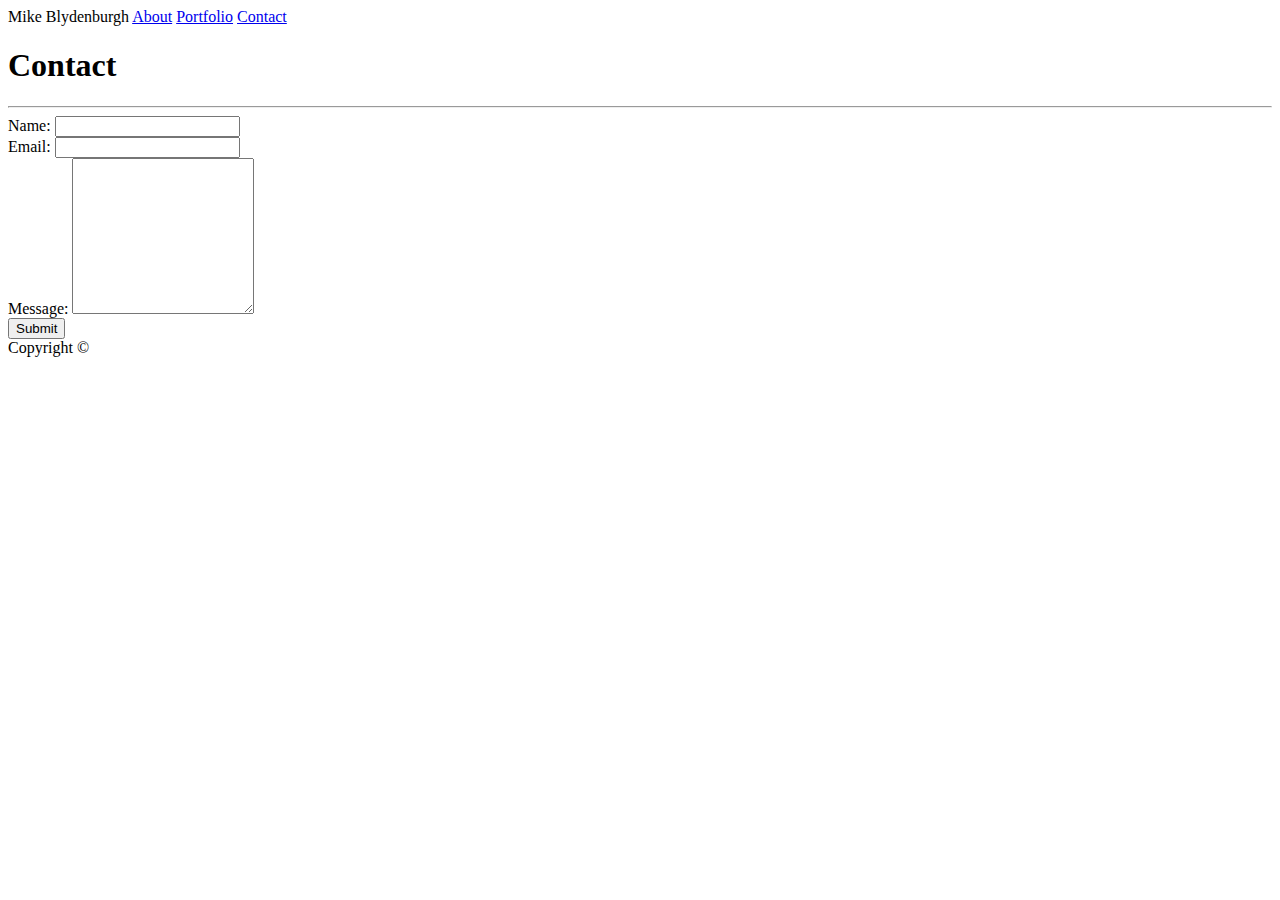
==== contact.html @ f79f7a14 "next commit" ====
<!DOCTYPE html>
<html lang="en">
<head>
    <meta charset="UTF-8">
    <meta name="viewport" content="width=device-width, initial-scale=1.0">
    <meta http-equiv="X-UA-Compatible" content="ie=edge">
    <title>Bootstrap Portfolio</title>
    <link rel="stylesheet" href="https://stackpath.bootstrapcdn.com/bootstrap/4.1.3/css/bootstrap.min.css" integrity="sha384-MCw98/SFnGE8fJT3GXwEOngsV7Zt27NXFoaoApmYm81iuXoPkFOJwJ8ERdknLPMO" crossorigin="anonymous">
    <link rel="stylesheet" href="assets/css/style.css">
</head>
<body>

<nav class="navbar navbar-expand navbar-light bg-light">
    <div class="container">
        <span class="navbar-brand mr-auto">Mike Blydenburgh</span>    
        <a href="#" class="nav-item nav-link active ml-auto">About</a>
        <a href="#" class="nav-item nav-link">Portfolio</a>
        <a href="#" class="nav-item nav-link">Contact</a>
    </div>

</nav>

<section>
    <div class="container jumbotron">
        <h1>Contact</h1>
        <hr>
        
        <form action="mailto:mike.blydenburgh@gmail.com">
            <div class="form-group">
                <label for="name">Name:</label>
                <input type="text" class="form-control" id="name">
            </div>
            <div class="form-group">
                <label for="email">Email:</label>
                <input type="email" class="form-control" id="email">
            </div>
            <div class="form-group">
                <label for="message">Message:</label>
                <textarea id="message" rows="10" class="form-control"></textarea>
            </div>
            <div class="form-group">
                <input class="btn" type="submit" value="Submit">
            </div>
        </form>

    </div>
</section>

<footer>
    <div id="foot1"></div>
    <div id="foot2">Copyright &copy;</div>
</footer>
    
</body>
</html>
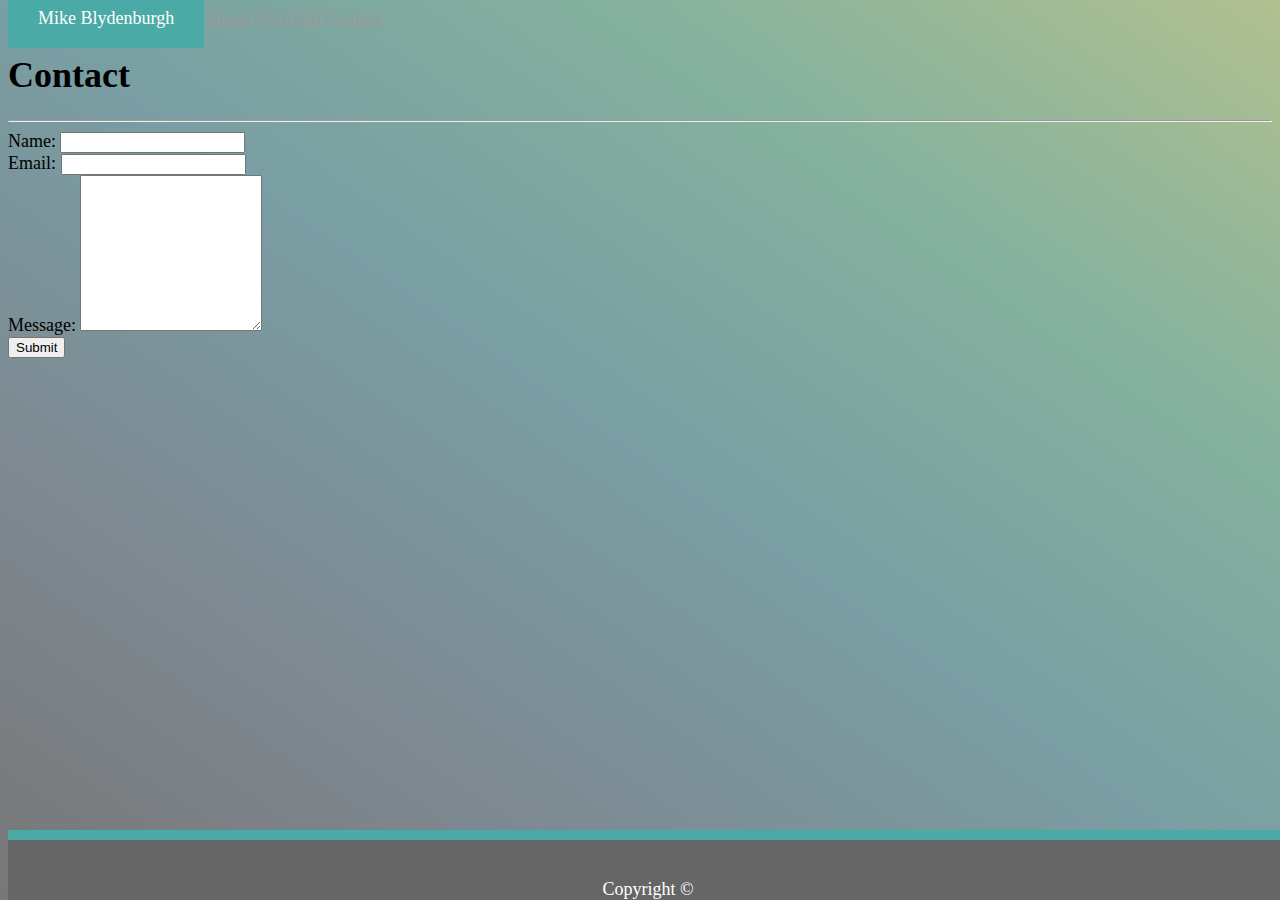
==== commit 42327f33: "added grid on portfolio" ====
--- a/contact.html
+++ b/contact.html
@@ -12,10 +12,10 @@
 
 <nav class="navbar navbar-expand navbar-light bg-light">
     <div class="container">
-        <span class="navbar-brand mr-auto">Mike Blydenburgh</span>    
-        <a href="#" class="nav-item nav-link active ml-auto">About</a>
-        <a href="#" class="nav-item nav-link">Portfolio</a>
-        <a href="#" class="nav-item nav-link">Contact</a>
+        <span id="nav-name" class="navbar-brand mr-auto">Mike Blydenburgh</span>    
+        <a href="index.html" class="nav-item nav-link active ml-auto">About</a>
+        <a href="portfolio.html" class="nav-item nav-link">Portfolio</a>
+        <a href="contact.html" class="nav-item nav-link">Contact</a>
     </div>
 
 </nav>
--- a/assets/css/style.css
+++ b/assets/css/style.css
@@ -0,0 +1,55 @@
+body{
+    background: linear-gradient(to right top, #777777, #7e8992, #799ea3, #85b29e, #b1c08f) no-repeat center center fixed; 
+    -webkit-background-size: cover;
+    -moz-background-size: cover;
+    -o-background-size: cover;
+    background-size: cover;
+    font-size: 18px;
+}
+
+section{
+    margin: 25px auto 25px auto;
+}
+
+.img-thumbnail{
+    max-width: 200px;
+    margin-right: 15px;
+}
+
+.navbar{
+    padding: 0;
+}
+
+.navbar-brand{
+    margin-left: 32px;
+    background-color: #4aaaa5;
+    padding: 20px 30px;
+}
+
+#nav-name{
+    color: white;
+    margin-left: 0;
+}
+
+a{
+    color: #999
+}
+
+footer{
+    position: fixed;
+    width: 100%;
+    bottom: 0;
+}
+
+#foot1{
+    background-color: #4aaaa5;
+    min-height: 10px;
+}
+
+#foot2{
+    background-color: #666666;
+    color: white;
+    text-align: center;
+    padding-top: 39px;
+    height: 100%;
+}